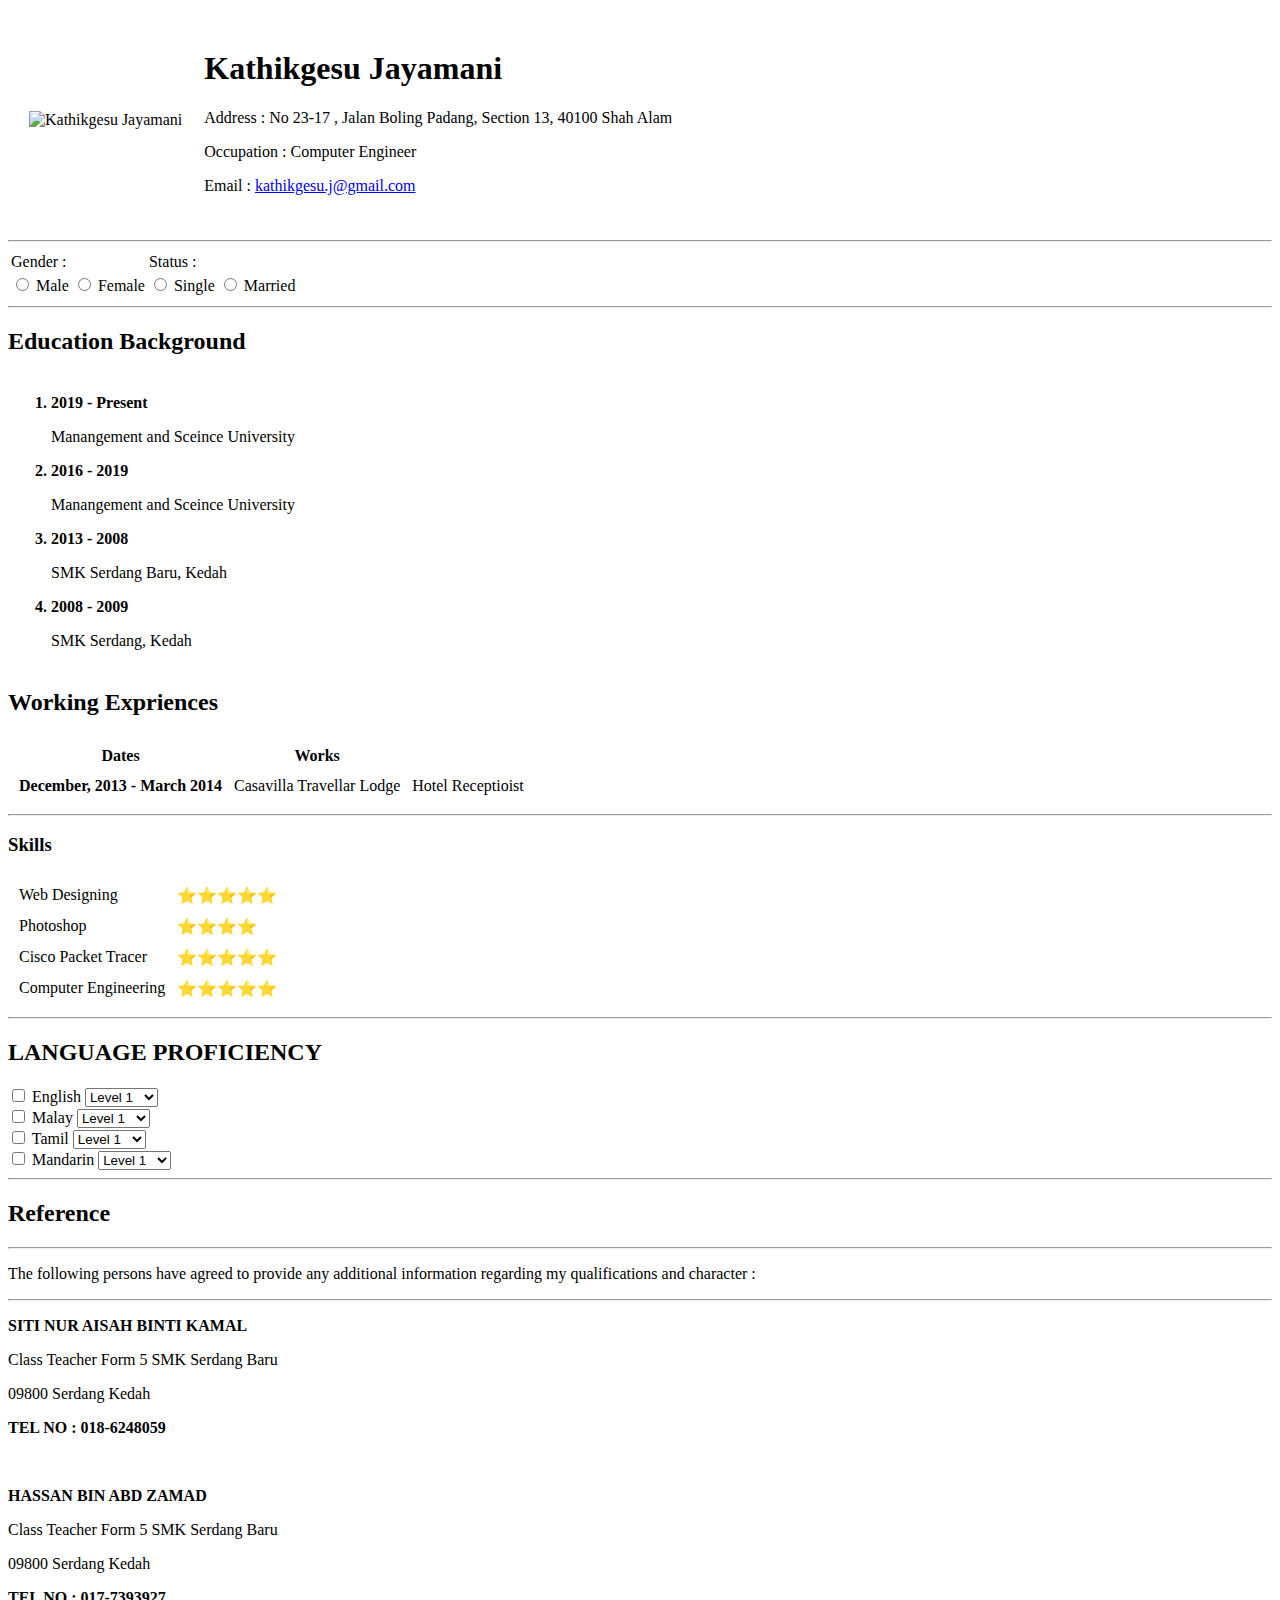
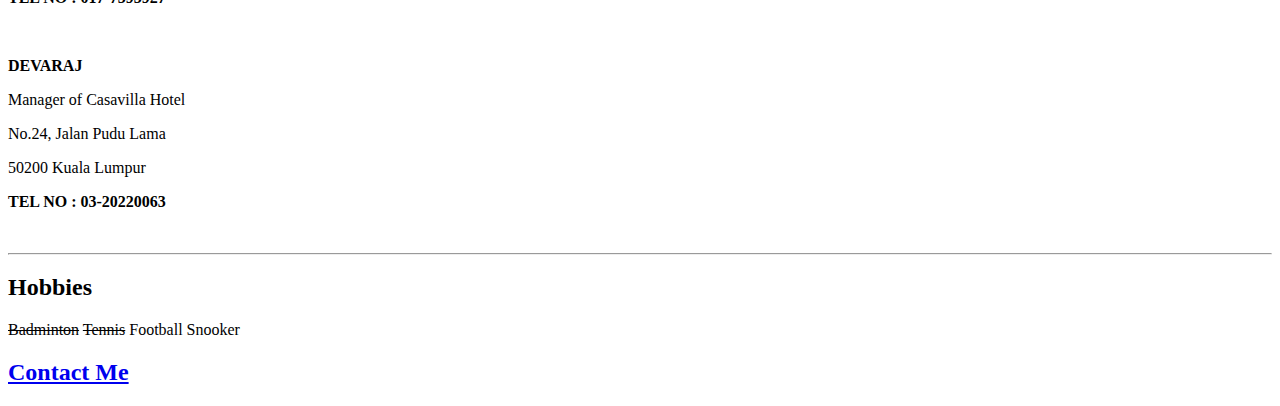
==== index.html @ 669c7477 "Add intial cv website files" ====
<!DOCTYPE html>
<html lang="en" dir="ltr">
  <head>
    <meta charset="utf-8">
    <title>😎Kathikgesu Jayamani's CV</title>
    <link rel="stylesheet" href="css/styles.css">



  </head>
  <body >
    <table cellspacing= "20">
      <tr>
        <td><img src="kathik.png" alt="Kathikgesu Jayamani" width="300" height="300"></td>
        <td><h1>Kathikgesu Jayamani</h1>
        <p>Address : No 23-17 , Jalan Boling Padang, Section 13, 40100 Shah Alam</p>
        <p>Occupation : Computer Engineer</p>
        <p>Email : <a href="mailto:kathikgesu.j@gmail.com">kathikgesu.j@gmail.com</a> </p></td>
      </tr>
    </table>

<hr>
<table>
  <tr>
    <td>Gender :</td>
    <td>Status :</td>
  </tr>
  <tr>
    <td>
      <input type="radio" name="gender" value="male"> Male
    <input type="radio" name="gender" value="female"> Female</td>
    <td>
      <input type="radio" name="status" value="single"> Single
      <input type="radio" name="status" value="married"> Married
    </td>
  </tr>
</table>



<hr>
<h2>Education Background</h2>

<table>
  <tr>
    <td>

      <ol>
        <strong>
          <li>2019 - Present</li>
        </strong>
        <p>Manangement and Sceince University</p>
        <strong>
          <li>2016 - 2019</li>
        </strong>
        <p>Manangement and Sceince University</p>
        <strong>
          <li>2013 - 2008</li>
        </strong>
        <p>SMK Serdang Baru, Kedah</p>
        <strong>
          <li>2008 - 2009</li>
        </strong>
        <p>SMK Serdang, Kedah</p>
      </ol>

    </td>
  </tr>
</table>


<h2>Working Expriences</h2>

<table cellspacing="10">
  <thead>
    <tr>
      <th>Dates</th>
      <th>Works</th>
    </tr>

  </thead>
  <tbody>
    <tr>
      <td><strong>December, 2013 - March 2014</strong></td>
      <td>Casavilla Travellar Lodge</td>
      <td>Hotel Receptioist</td>
    </tr>
  </tbody>
</table>

<hr>
<h3>Skills</h3>

<table cellspacing ="10">
  <tr>
    <td>Web Designing</td>
    <td>⭐️⭐️⭐️⭐️⭐️</td>
  </tr>
  <tr>
    <td>Photoshop</td>
    <td>⭐️⭐️⭐️⭐️</td>
  </tr>
  <tr>
    <td>Cisco Packet Tracer</td>
    <td>⭐️⭐️⭐️⭐️⭐️</td>
  </tr>
  <tr>
    <td>Computer Engineering</td>
    <td>⭐️⭐️⭐️⭐️⭐️</td>
  </tr>

</table>

<hr>

          <h2>LANGUAGE PROFICIENCY</h2>
          <input type="checkbox" name="English" value="English">
          <label for="English">English</label>

          <select class="" name="">
            <option value="Default">Level 1</option> == $0
            <option value="Level 2">Level 2</option>
            <option value="Level 3">Level 3</option>
            <option value="Level 4">Level 4</option>
            <option value="Level 5">Level 5</option>
            <option value="Level 6">Level 6</option>
            <option value="Level 7">Level 7</option>
            <option value="Level 8">Level 8</option>
            <option value="Level 9">Level 9</option>
            <option value="Level 10">Level 10</option>
          </select>
          <br>

          <input type="checkbox" name="Malay" value="Malay">
          <label for="Malay">Malay</label>



          <select class="" name="">
            <option value="Default">Level 1</option> == $0
            <option value="Level 2">Level 2</option>
            <option value="Level 3">Level 3</option>
            <option value="Level 4">Level 4</option>
            <option value="Level 5">Level 5</option>
            <option value="Level 6">Level 6</option>
            <option value="Level 7">Level 7</option>
            <option value="Level 8">Level 8</option>
            <option value="Level 9">Level 9</option>
            <option value="Level 10">Level 10</option>
          </select>
          <br>

          <input type="checkbox" name="Tamil" value="Tamil">
          <label for="Tamil">Tamil </label>



          <select class="" name="">
            <option value="Default">Level 1</option> == $0
            <option value="Level 2">Level 2</option>
            <option value="Level 3">Level 3</option>
            <option value="Level 4">Level 4</option>
            <option value="Level 5">Level 5</option>
            <option value="Level 6">Level 6</option>
            <option value="Level 7">Level 7</option>
            <option value="Level 8">Level 8</option>
            <option value="Level 9">Level 9</option>
            <option value="Level 10">Level 10</option>
          </select>
          <br>

          <input type="checkbox" name="Mandarin" value="Mandarin">
          <label for="Mandarin">Mandarin</label>



          <select class="" name="">
            <option value="Default">Level 1</option> == $0
            <option value="Level 2">Level 2</option>
            <option value="Level 3">Level 3</option>
            <option value="Level 4">Level 4</option>
            <option value="Level 5">Level 5</option>
            <option value="Level 6">Level 6</option>
            <option value="Level 7">Level 7</option>
            <option value="Level 8">Level 8</option>
            <option value="Level 9">Level 9</option>
            <option value="Level 10">Level 10</option>
          </select>
<hr>

<h2>Reference</h2>
<hr>
<p>The following persons have agreed to provide any additional information regarding my qualifications and character :</p>
<hr>
<p> <strong> SITI NUR AISAH BINTI KAMAL</strong></p>
<p>Class Teacher Form 5 SMK Serdang Baru</p>
<p>09800 Serdang Kedah</p>
<p><strong> TEL NO : 018-6248059 </strong></p>
<br>
<p><strong>HASSAN BIN ABD ZAMAD</strong></p>
<p>Class Teacher Form 5 SMK Serdang Baru</p>
<p>09800 Serdang Kedah</p>
<p><strong> TEL NO : 017-7393927 </strong></p>
<br>
<p><strong>DEVARAJ</strong></p>
<p>Manager of Casavilla Hotel </p>
<p>No.24, Jalan Pudu Lama</p>
<p>50200 Kuala Lumpur</p>
<p><strong> TEL NO : 03-20220063 </strong></p>
<br>

<hr>


<h2>Hobbies</h2>
<p>
  <del>Badminton</del>
  <del>Tennis</del>
  Football Snooker
</p>
<a href="contact-me.html"><h2>Contact Me</h2></a>
  </body>
</html>
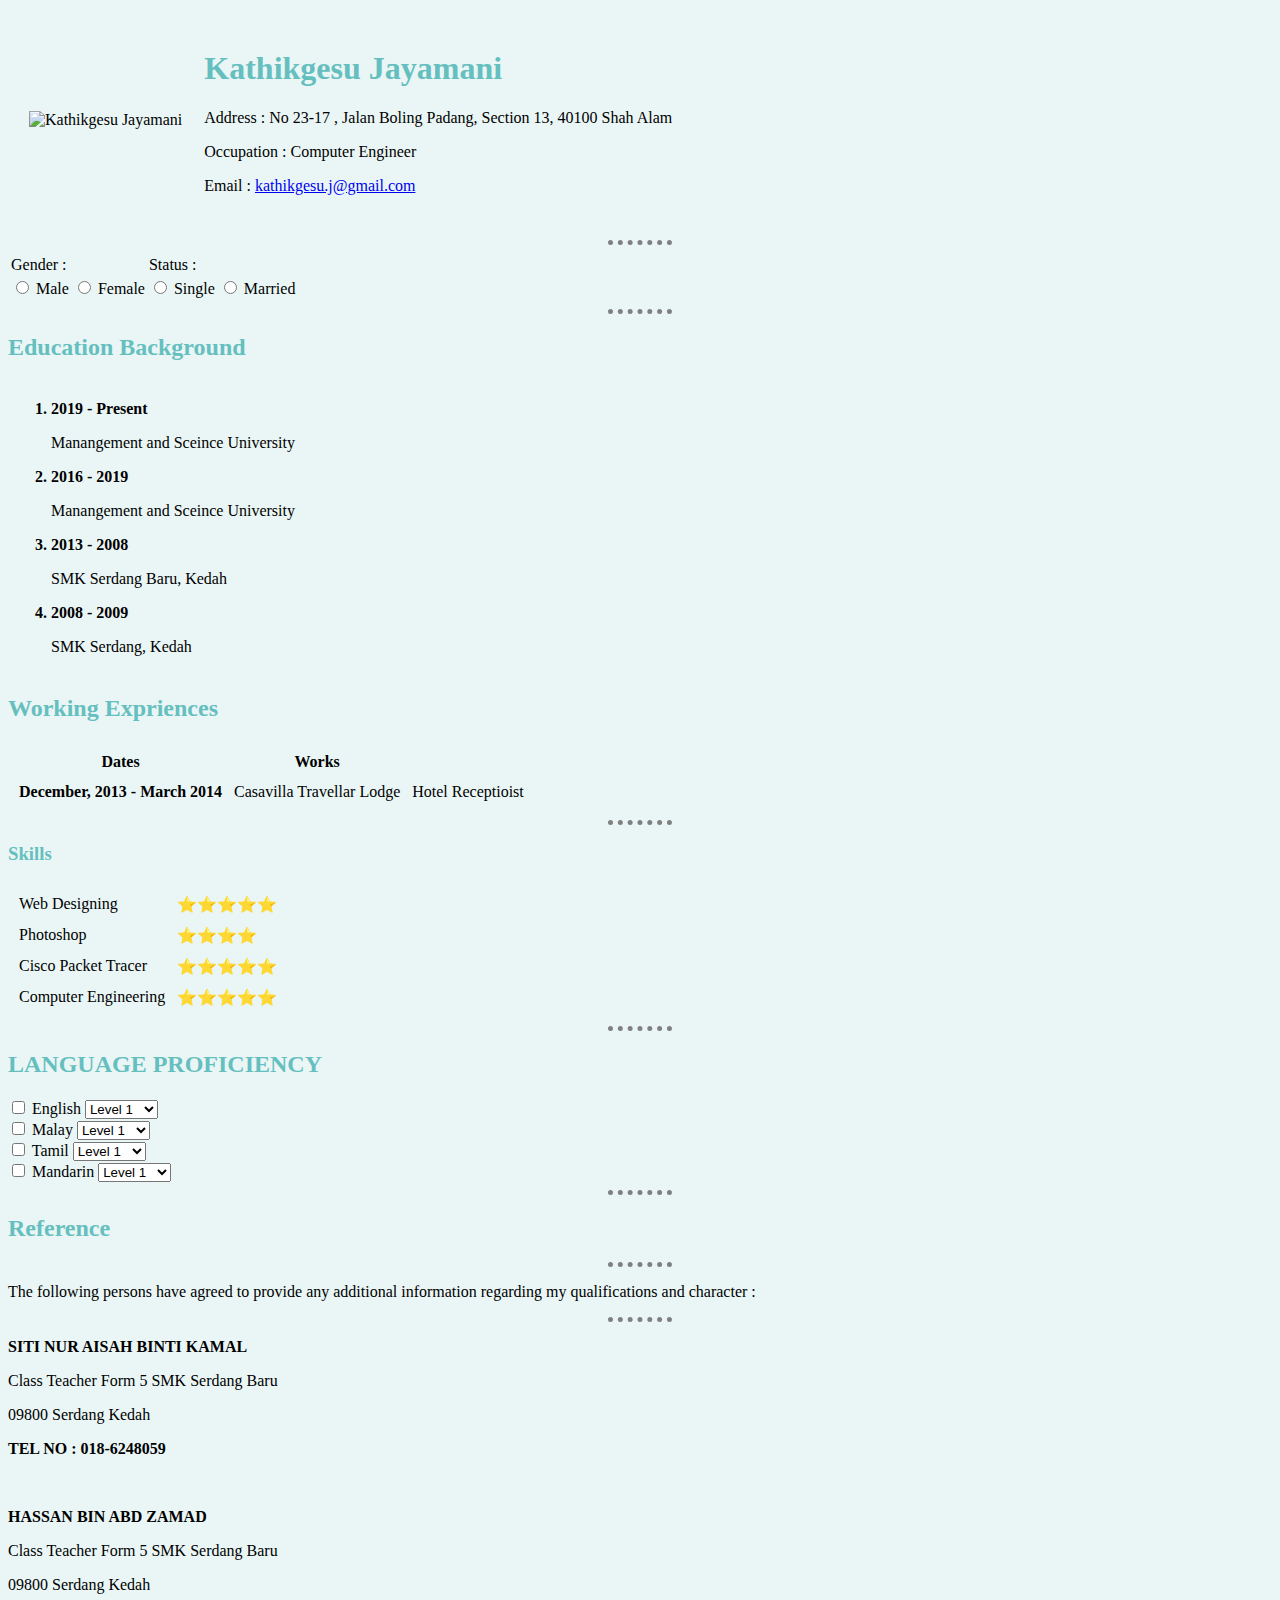
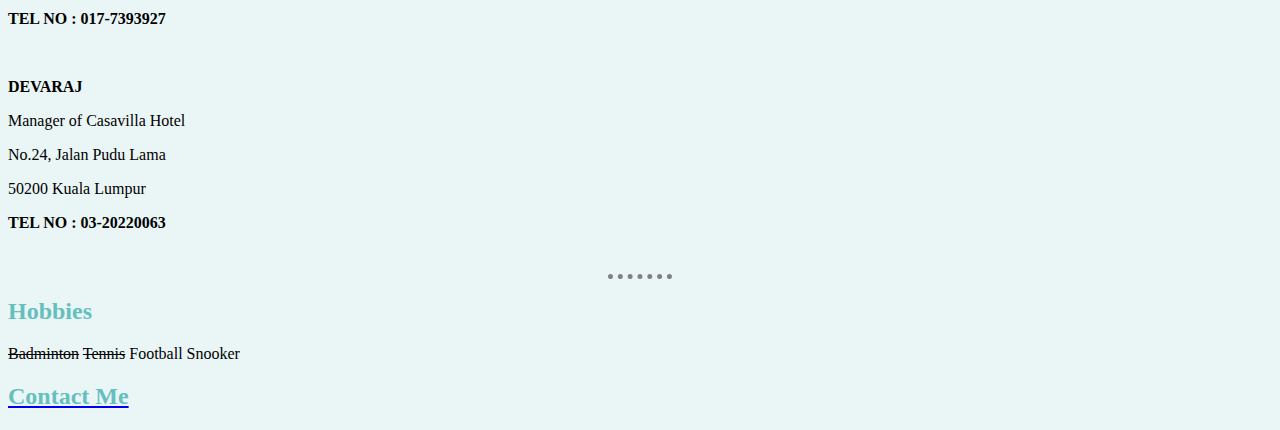
==== commit 5ae0ace8: "Update index.html" ====
--- a/index.html
+++ b/index.html
@@ -3,7 +3,7 @@
   <head>
     <meta charset="utf-8">
     <title>😎Kathikgesu Jayamani's CV</title>
-    <link rel="stylesheet" href="css/styles.css">
+    <link rel="stylesheet" href="styles.css">
 
 
 
--- a/styles.css
+++ b/styles.css
@@ -0,0 +1,22 @@
+
+body{
+  background-color: #EAF6F6;
+}
+
+h1{
+  color: #66BFBF;
+}
+h2{
+  color: #66BFBF;
+}
+h3{
+  color: #66BFBF;
+}
+
+hr{
+  border-style:none;
+  border-top-style:dotted;
+  border-color: grey;
+  border-width: 5px;
+  width: 5%;
+}
